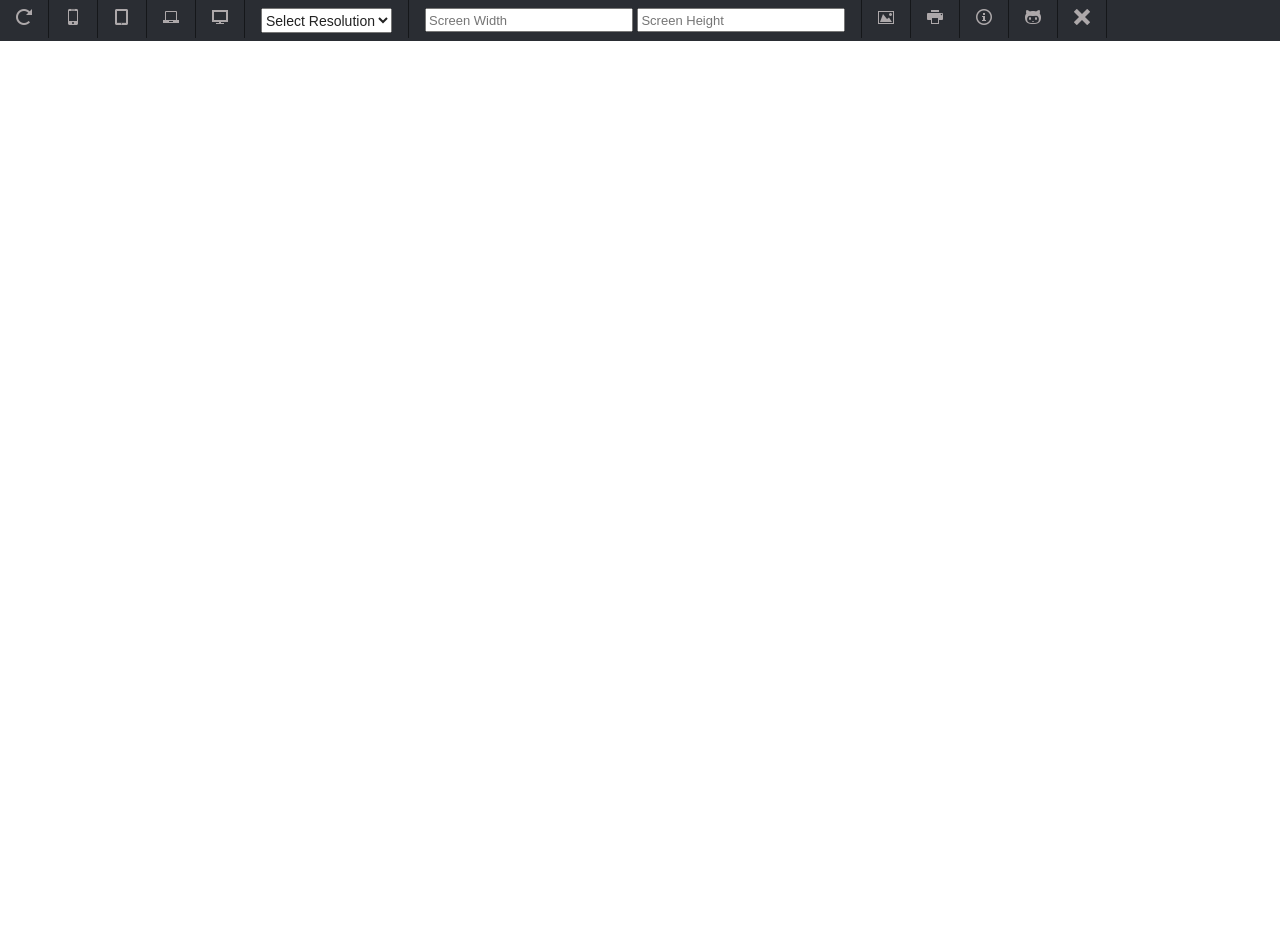
==== index.html @ b72a9e71 "Initial COmmit" ====
<!DOCTYPE html>
<!--[if lt IE 7]>      <html class="no-js lt-ie9 lt-ie8 lt-ie7"> <![endif]-->
<!--[if IE 7]>         <html class="no-js lt-ie9 lt-ie8"> <![endif]-->
<!--[if IE 8]>         <html class="no-js lt-ie9"> <![endif]-->
<!--[if gt IE 8]><!--> <html class="no-js"> <!--<![endif]-->
    <head>
        <meta charset="utf-8">
        <meta http-equiv="X-UA-Compatible" content="IE=edge">
        <title></title>
        <meta name="description" content="">
        <meta name="viewport" content="width=device-width, initial-scale=1">

        <!-- Place favicon.ico and apple-touch-icon.png in the root directory -->

        <link rel="stylesheet" href="css/main.css">

        <link rel="stylesheet/less" type="text/less" href="less/main.less" />

        <script src="scripts/vendor/less-1.6.3.min.js"></script>
        <script src="scripts/vendor/modernizr-2.6.2.min.js"></script>
    </head>
    <body>
        <!--[if lt IE 7]>
            <p class="browsehappy">You are using an <strong>outdated</strong> browser. Please <a href="http://browsehappy.com/">upgrade your browser</a> to improve your experience.</p>
        <![endif]-->



        <!--Viewport Ctrl-->
        <nav>

            <div class="ctrlBtn " id="resReset">
                <span class="ico-spinner5"></span>
            </div><!--Reset-->


            <div class="ctrlBtn " id="mobileRes">
                <span class="ico-mobile"></span>
            </div><!--Phone-->


            <div class="ctrlBtn " id="tabRes">
                <span class="ico-tablet"></span>
            </div><!--Tab-->


            <div class="ctrlBtn " id="laptopRes">
                <span class="ico-laptop"></span>
            </div><!--Laptop-->


            <div class="ctrlBtn " id="desktopRes">
                <span class="ico-screen"></span>
            </div><!--Desktop-->



            <div class="ctrlBtn ">
                <select>
                    <option>Select Resolution</option>

                </select>
            </div><!-- Select Res-->

             <div class="ctrlBtn ">
                <input type="text" placeholder="Screen Width"/>
                <input type="text" placeholder="Screen Height"/>
            </div><!--Customise Res-->



            <div class="ctrlBtn ">
                <span class="ico-image2"></span>
            </div><!--SnapShot-->



            <div class="ctrlBtn ">
                <span class="ico-print"></span>
            </div><!--Print-->



            <div class="ctrlBtn ">
                <span class="ico-info"></span>
            </div><!--Info-->



            <div class="ctrlBtn ">
                <span class="ico-github"></span>
            </div><!--Github-->



            <div class="ctrlBtn ">
                <span class="ico-close"></span>
            </div><!--Close-->




        </nav>



        <div id="prjContainer">
           <iframe id="content" name="content" frameborder="0" src="http://blog.k97.in/" style="background-color: rgb(255, 255, 255);"></iframe>

        </div><!--/prjContainer-->













         <script src="//ajax.googleapis.com/ajax/libs/jquery/1.10.2/jquery.min.js"></script>
        <script>window.jQuery || document.write('<script src="scripts/vendor/jquery-1.10.2.min.js"><\/script>')</script>
        <script src="scripts/plugins.js"></script>
        <script src="scripts/main.js"></script>

        <!-- Google Analytics: change UA-XXXXX-X to be your site's ID. -->
        <script>
            (function(b,o,i,l,e,r){b.GoogleAnalyticsObject=l;b[l]||(b[l]=
            function(){(b[l].q=b[l].q||[]).push(arguments)});b[l].l=+new Date;
            e=o.createElement(i);r=o.getElementsByTagName(i)[0];
            e.src='//www.google-analytics.com/analytics.js';
            r.parentNode.insertBefore(e,r)}(window,document,'script','ga'));
            ga('create','UA-XXXXX-X');ga('send','pageview');
        </script>
    </body>
</html>
---- css/main.css ----
/*! HTML5 Boilerplate v4.3.0 | MIT License | http://h5bp.com/ */

/*
 * What follows is the result of much research on cross-browser styling.
 * Credit left inline and big thanks to Nicolas Gallagher, Jonathan Neal,
 * Kroc Camen, and the H5BP dev community and team.
 */

/* ==========================================================================
   Base styles: opinionated defaults
   ========================================================================== */

html,
button,
input,
select,
textarea {
    color: #222;
    font-family: Calibri,Segoe UI,Tahoma,Open Sans,Roboto, Helvetica Neue, Sans;
}

html {
    font-size: 1em;
    line-height: 1.4;
}

/*
 * Remove text-shadow in selection highlight: h5bp.com/i
 * These selection rule sets have to be separate.
 * Customize the background color to match your design.
 */

::-moz-selection {
    background: #b3d4fc;
    text-shadow: none;
}

::selection {
    background: #b3d4fc;
    text-shadow: none;
}

/*
 * A better looking default horizontal rule
 */

hr {
    display: block;
    height: 1px;
    border: 0;
    border-top: 1px solid #ccc;
    margin: 1em 0;
    padding: 0;
}

/*
 * Remove the gap between images, videos, audio and canvas and the bottom of
 * their containers: h5bp.com/i/440
 */

audio,
canvas,
img,
video {
    vertical-align: middle;
}

/*
 * Remove default fieldset styles.
 */

fieldset {
    border: 0;
    margin: 0;
    padding: 0;
}

/*
 * Allow only vertical resizing of textareas.
 */

textarea {
    resize: vertical;
}

/* ==========================================================================
   Browse Happy prompt
   ========================================================================== */

.browsehappy {
    margin: 0.2em 0;
    background: #ccc;
    color: #000;
    padding: 0.2em 0;
}

/* ==========================================================================
   Author's custom styles
   ========================================================================== */

















/* ==========================================================================
   Helper classes
   ========================================================================== */

/*
 * Image replacement
 */

.ir {
    background-color: transparent;
    border: 0;
    overflow: hidden;
    /* IE 6/7 fallback */
    *text-indent: -9999px;
}

.ir:before {
    content: "";
    display: block;
    width: 0;
    height: 150%;
}

/*
 * Hide from both screenreaders and browsers: h5bp.com/u
 */

.hidden {
    display: none !important;
    visibility: hidden;
}

/*
 * Hide only visually, but have it available for screenreaders: h5bp.com/v
 */

.visuallyhidden {
    border: 0;
    clip: rect(0 0 0 0);
    height: 1px;
    margin: -1px;
    overflow: hidden;
    padding: 0;
    position: absolute;
    width: 1px;
}

/*
 * Extends the .visuallyhidden class to allow the element to be focusable
 * when navigated to via the keyboard: h5bp.com/p
 */

.visuallyhidden.focusable:active,
.visuallyhidden.focusable:focus {
    clip: auto;
    height: auto;
    margin: 0;
    overflow: visible;
    position: static;
    width: auto;
}

/*
 * Hide visually and from screenreaders, but maintain layout
 */

.invisible {
    visibility: hidden;
}

/*
 * Clearfix: contain floats
 *
 * For modern browsers
 * 1. The space content is one way to avoid an Opera bug when the
 *    `contenteditable` attribute is included anywhere else in the document.
 *    Otherwise it causes space to appear at the top and bottom of elements
 *    that receive the `clearfix` class.
 * 2. The use of `table` rather than `block` is only necessary if using
 *    `:before` to contain the top-margins of child elements.
 */

.clearfix:before,
.clearfix:after {
    content: " "; /* 1 */
    display: table; /* 2 */
}

.clearfix:after {
    clear: both;
}

/*
 * For IE 6/7 only
 * Include this rule to trigger hasLayout and contain floats.
 */

.clearfix {
    *zoom: 1;
}

/* ==========================================================================
   EXAMPLE Media Queries for Responsive Design.
   These examples override the primary ('mobile first') styles.
   Modify as content requires.
   ========================================================================== */

@media only screen and (min-width: 35em) {
    /* Style adjustments for viewports that meet the condition */
}

@media print,
       (-o-min-device-pixel-ratio: 5/4),
       (-webkit-min-device-pixel-ratio: 1.25),
       (min-resolution: 120dpi) {
    /* Style adjustments for high resolution devices */
}

/* ==========================================================================
   Print styles.
   Inlined to avoid required HTTP connection: h5bp.com/r
   ========================================================================== */

@media print {
    * {
        background: transparent !important;
        color: #000 !important; /* Black prints faster: h5bp.com/s */
        box-shadow: none !important;
        text-shadow: none !important;
    }

    a,
    a:visited {
        text-decoration: underline;
    }

    a[href]:after {
        content: " (" attr(href) ")";
    }

    abbr[title]:after {
        content: " (" attr(title) ")";
    }

    /*
     * Don't show links for images, or javascript/internal links
     */

    .ir a:after,
    a[href^="javascript:"]:after,
    a[href^="#"]:after {
        content: "";
    }

    pre,
    blockquote {
        border: 1px solid #999;
        page-break-inside: avoid;
    }

    thead {
        display: table-header-group; /* h5bp.com/t */
    }

    tr,
    img {
        page-break-inside: avoid;
    }

    img {
        max-width: 100% !important;
    }

    @page {
        margin: 0.5cm;
    }

    p,
    h2,
    h3 {
        orphans: 3;
        widows: 3;
    }

    h2,
    h3 {
        page-break-after: avoid;
    }
}
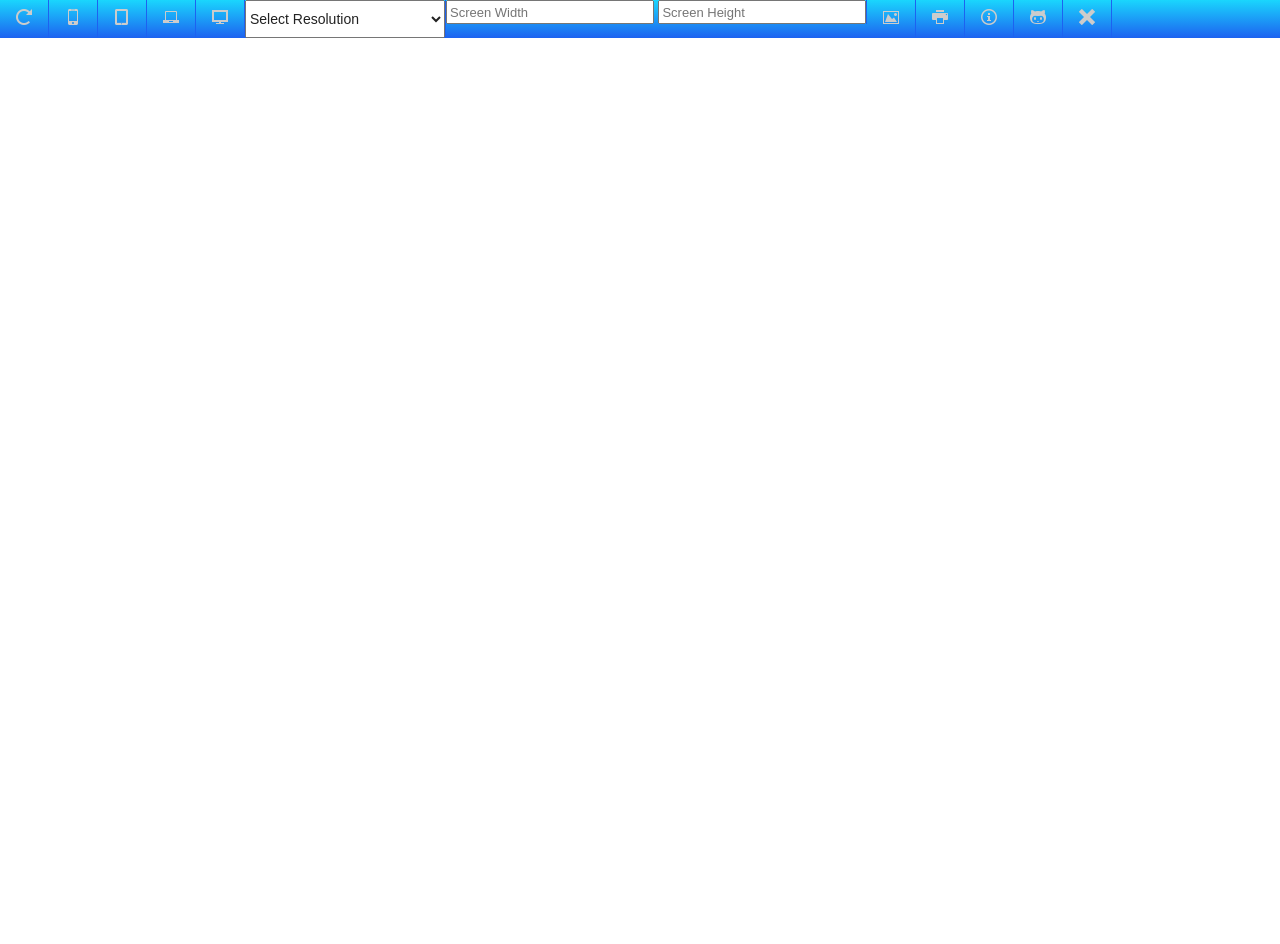
==== commit 8e860203: "Screen Res. JSON addition" ====
--- a/index.html
+++ b/index.html
@@ -55,11 +55,12 @@
 
 
 
-            <div class="ctrlBtn ">
-                <select>
-                    <option>Select Resolution</option>
-
-                </select>
+            <div class="ctrlBtn selectResPar">
+                <p class="selectRes">
+                    <select>
+                        <option>Select Resolution</option>
+                    </select>
+                </p>
             </div><!-- Select Res-->
 
              <div class="ctrlBtn ">
@@ -105,9 +106,9 @@
 
 
         <div id="prjContainer">
-           <iframe id="content" name="content" frameborder="0" src="http://blog.k97.in/" style="background-color: rgb(255, 255, 255);"></iframe>
+           <iframe id="content" name="content" frameborder="0" src="" style="background-color: rgb(255, 255, 255);"></iframe>
 
-        </div><!--/prjContainer-->
+        </div><!--/prjContainerhttp://blog.k97.in/-->
 
 
 
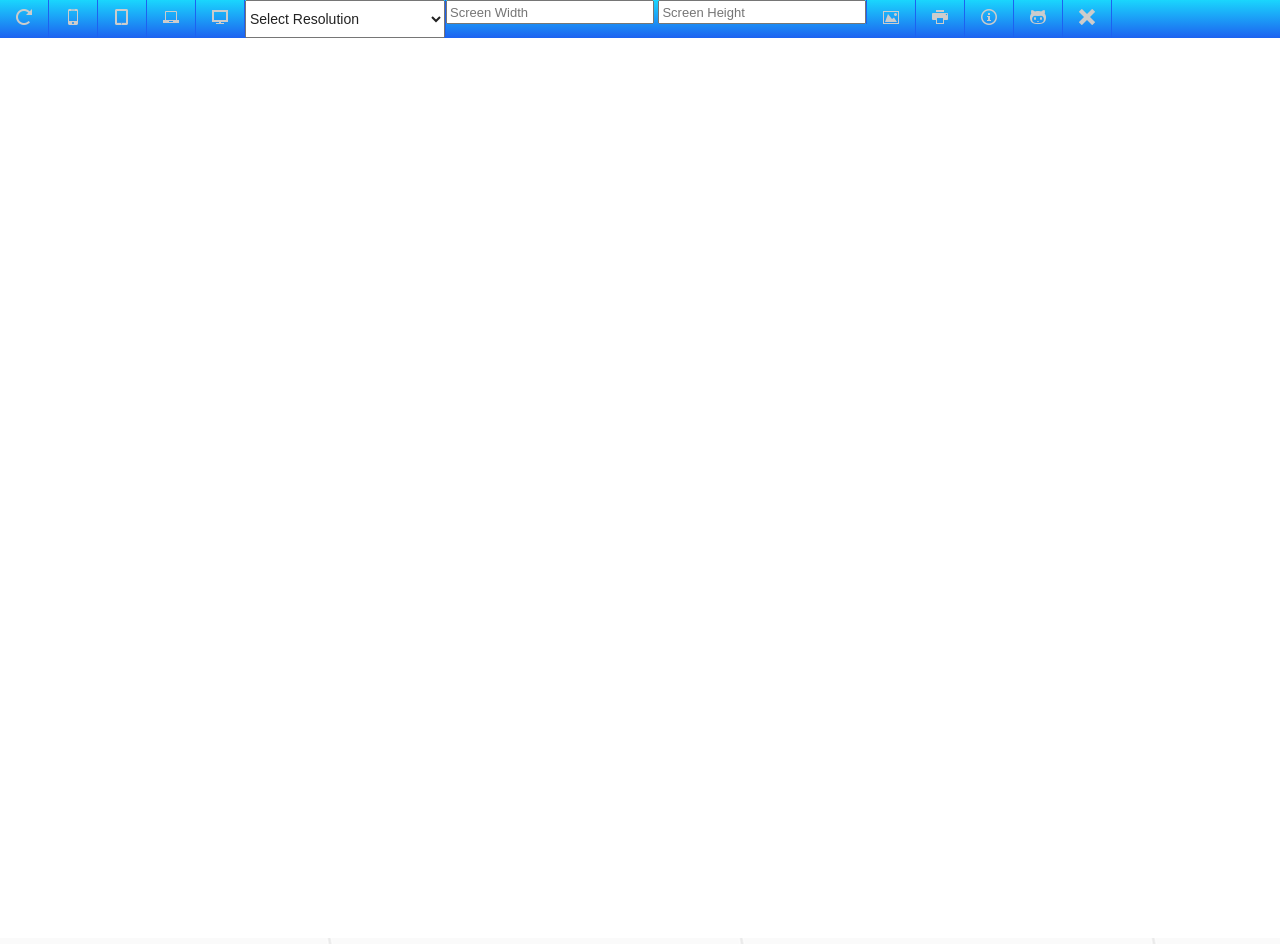
==== commit db0e6939: "JSON <select> completed" ====
--- a/index.html
+++ b/index.html
@@ -55,9 +55,9 @@
 
 
 
-            <div class="ctrlBtn selectResPar">
-                <p class="selectRes">
-                    <select>
+            <div class="ctrlBtn">
+                <p id="selectResWrapper">
+                    <select id="selectRes">
                         <option>Select Resolution</option>
                     </select>
                 </p>
@@ -106,9 +106,9 @@
 
 
         <div id="prjContainer">
-           <iframe id="content" name="content" frameborder="0" src="" style="background-color: rgb(255, 255, 255);"></iframe>
+           <iframe id="content" name="content" frameborder="0" src="http://blog.k97.in/" style="background-color: rgb(255, 255, 255);"></iframe>
 
-        </div><!--/prjContainerhttp://blog.k97.in/-->
+        </div><!--/prjContainer-->
 
 
 
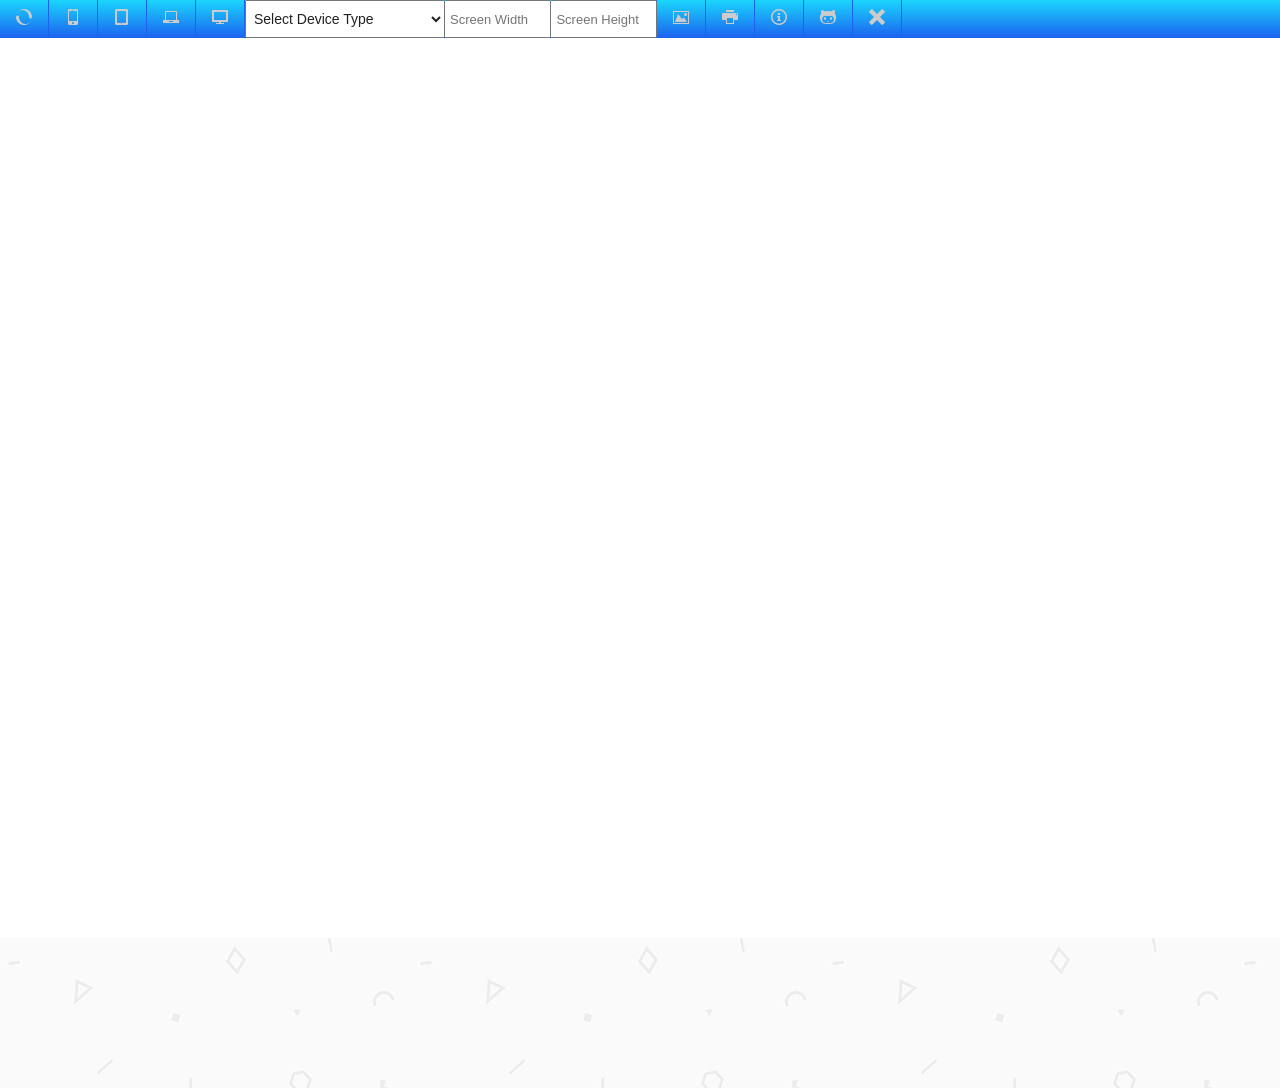
==== commit 19290d77: "Custom X-Width & Y-Height" ====
--- a/index.html
+++ b/index.html
@@ -30,7 +30,7 @@
         <nav>
 
             <div class="ctrlBtn " id="resReset">
-                <span class="ico-spinner5"></span>
+                <span class="ico-spinner4"></span>
             </div><!--Reset-->
 
 
@@ -58,14 +58,16 @@
             <div class="ctrlBtn">
                 <p id="selectResWrapper">
                     <select id="selectRes">
-                        <option>Select Resolution</option>
+                        <option>Select Device Type</option>
                     </select>
                 </p>
             </div><!-- Select Res-->
 
              <div class="ctrlBtn ">
-                <input type="text" placeholder="Screen Width"/>
-                <input type="text" placeholder="Screen Height"/>
+                <p id="inputVP">
+                    <input type="text" id="inputWidth" placeholder="Screen Width"/>
+                    <input type="text" id="inputHeight" placeholder="Screen Height"/>
+                </p>
             </div><!--Customise Res-->
 
 
@@ -109,6 +111,8 @@
            <iframe id="content" name="content" frameborder="0" src="http://blog.k97.in/" style="background-color: rgb(255, 255, 255);"></iframe>
 
         </div><!--/prjContainer-->
+        <canvas>
+        </canvas>
 
 
 
@@ -121,11 +125,13 @@
 
 
 
+        <script src="//ajax.googleapis.com/ajax/libs/jquery/1.10.2/jquery.min.js"></script>
+        <script>window.jQuery || document.write('<script src="scripts/vendor/jquery-1.10.2.min.js"><\/script>')</script>
+         <script src="scripts/plugins.js"></script>
+        <script src="scripts/main.js"></script>
 
-         <script src="//ajax.googleapis.com/ajax/libs/jquery/1.10.2/jquery.min.js"></script>
-        <script>window.jQuery || document.write('<script src="scripts/vendor/jquery-1.10.2.min.js"><\/script>')</script>
-        <script src="scripts/plugins.js"></script>
-        <script src="scripts/main.js"></script>
+
+
 
         <!-- Google Analytics: change UA-XXXXX-X to be your site's ID. -->
         <script>
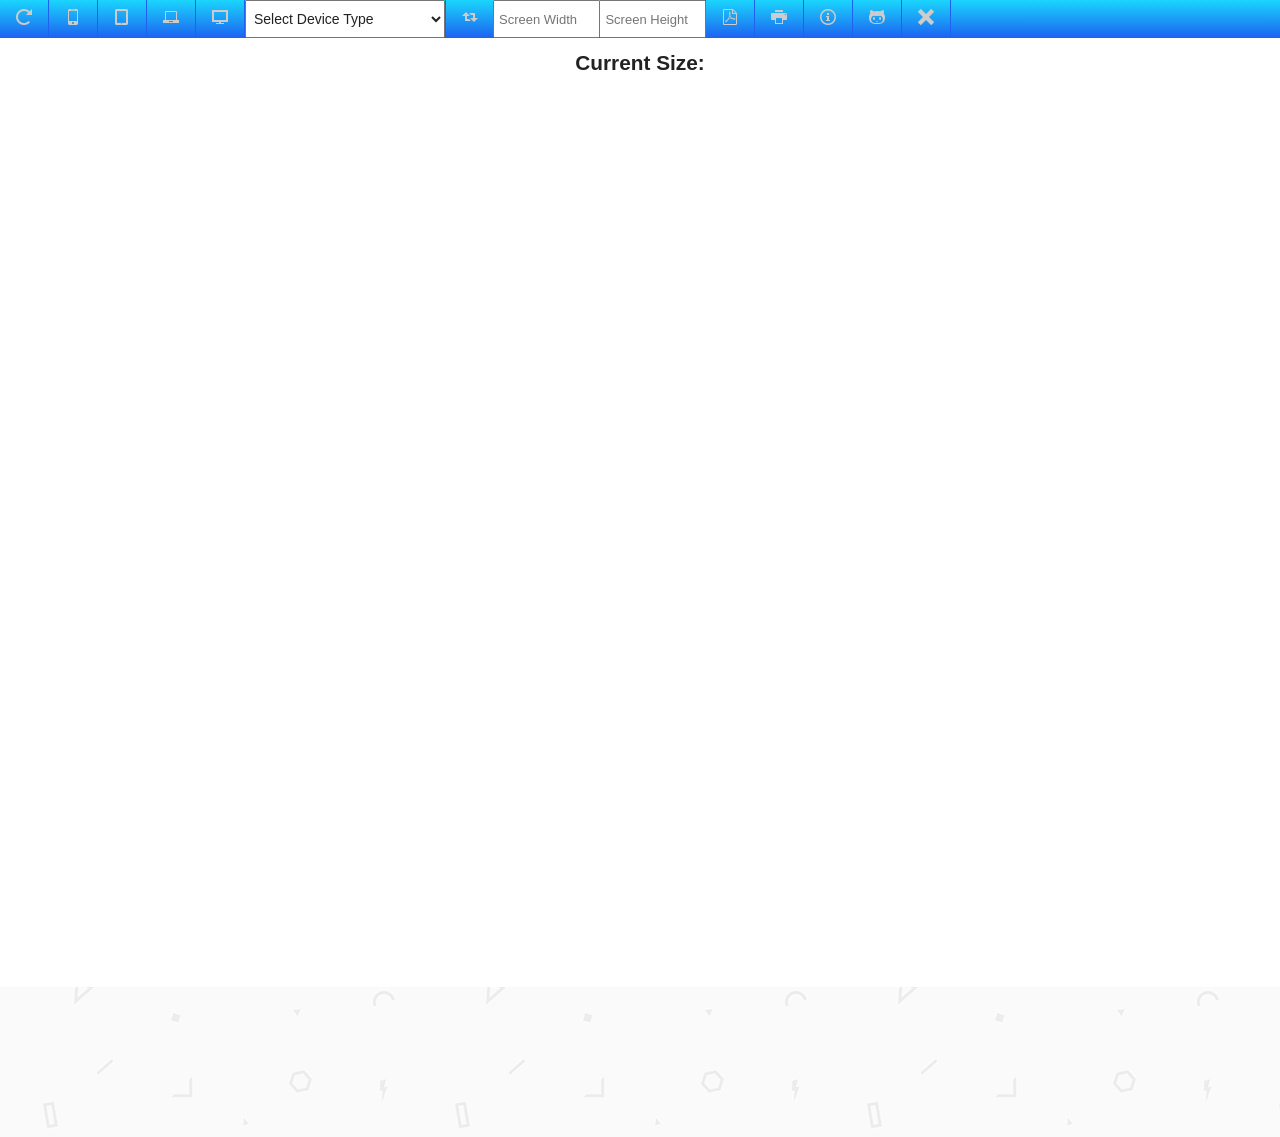
==== commit baa70701: "Icon changes & Screen size info display" ====
--- a/index.html
+++ b/index.html
@@ -29,33 +29,33 @@
         <!--Viewport Ctrl-->
         <nav>
 
-            <div class="ctrlBtn " id="resReset">
-                <span class="ico-spinner4"></span>
+            <div class="ctrlBtn " id="resReset" title="Reset Viewport">
+                <span class="ico-spinner5"></span>
             </div><!--Reset-->
 
 
-            <div class="ctrlBtn " id="mobileRes">
+            <div class="ctrlBtn " id="mobileRes" title="Std. Mobile Viewport">
                 <span class="ico-mobile"></span>
             </div><!--Phone-->
 
 
-            <div class="ctrlBtn " id="tabRes">
+            <div class="ctrlBtn " id="tabRes" title="Std. Tablet Viewport">
                 <span class="ico-tablet"></span>
             </div><!--Tab-->
 
 
-            <div class="ctrlBtn " id="laptopRes">
+            <div class="ctrlBtn " id="laptopRes" title="Std. Laptop Viewport">
                 <span class="ico-laptop"></span>
             </div><!--Laptop-->
 
 
-            <div class="ctrlBtn " id="desktopRes">
+            <div class="ctrlBtn " id="desktopRes" title="Std. Desktop Viewport">
                 <span class="ico-screen"></span>
             </div><!--Desktop-->
 
 
 
-            <div class="ctrlBtn">
+            <div class="ctrlBtn" title="Select Device Type for different Viewport">
                 <p id="selectResWrapper">
                     <select id="selectRes">
                         <option>Select Device Type</option>
@@ -63,7 +63,11 @@
                 </p>
             </div><!-- Select Res-->
 
-             <div class="ctrlBtn ">
+            <div class="ctrlBtn " id="toggleSelect" title="Toggle Viewport">
+                <span class="ico-loop2"></span>
+            </div><!--SnapShot-->
+
+             <div class="ctrlBtn " title="Enter Custom Value">
                 <p id="inputVP">
                     <input type="text" id="inputWidth" placeholder="Screen Width"/>
                     <input type="text" id="inputHeight" placeholder="Screen Height"/>
@@ -72,13 +76,13 @@
 
 
 
-            <div class="ctrlBtn ">
-                <span class="ico-image2"></span>
+            <div class="ctrlBtn " title="Download Viewport as PDF">
+                <span class="ico-file-pdf"></span>
             </div><!--SnapShot-->
 
 
 
-            <div class="ctrlBtn ">
+            <div class="ctrlBtn " title="Print Viewport">
                 <span class="ico-print"></span>
             </div><!--Print-->
 
@@ -105,7 +109,7 @@
 
         </nav>
 
-
+        <h1 id="printHeader">Current Size: </h1>
 
         <div id="prjContainer">
            <iframe id="content" name="content" frameborder="0" src="http://blog.k97.in/" style="background-color: rgb(255, 255, 255);"></iframe>
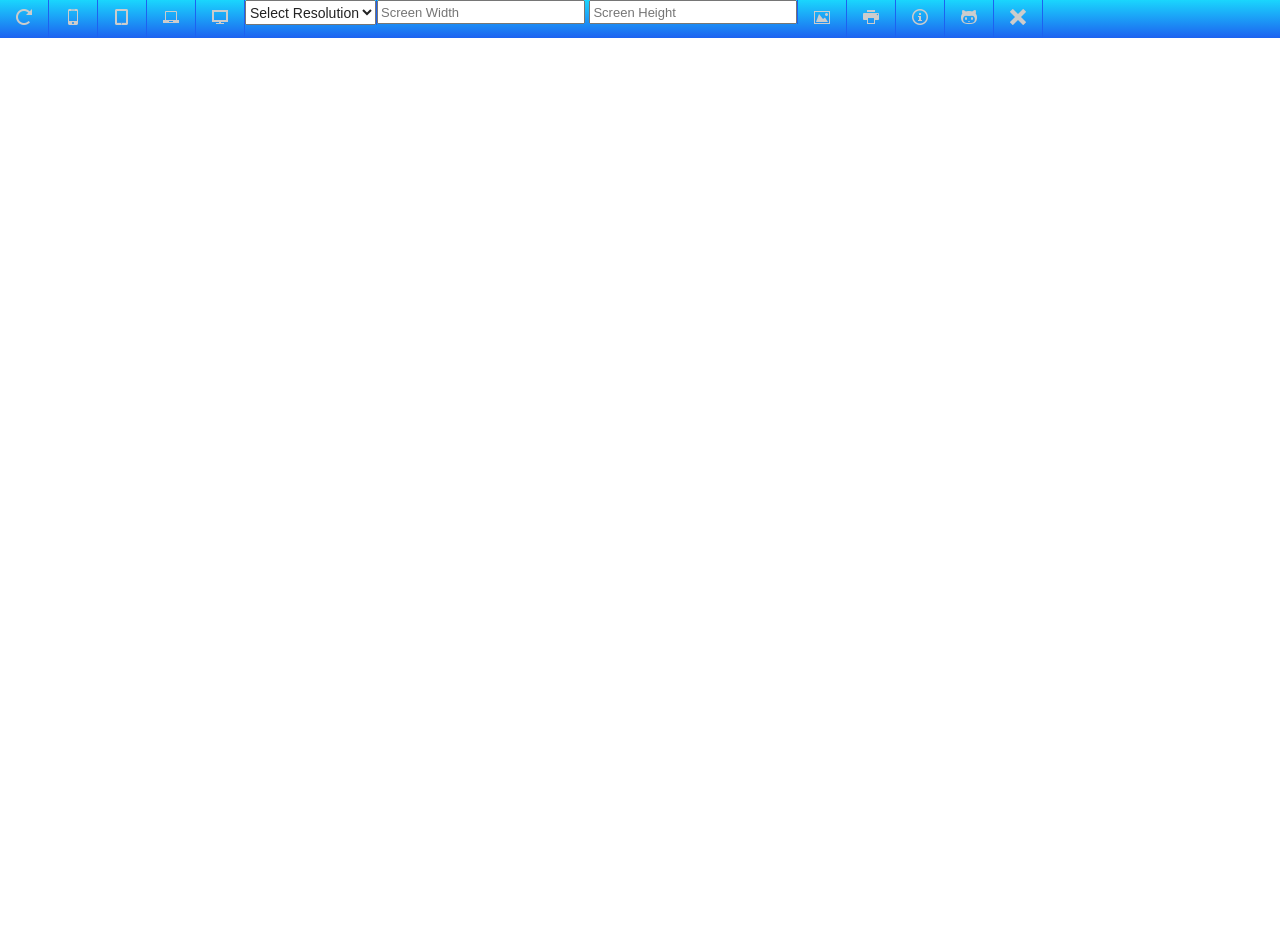
==== commit c59388bf: "done changes for different types of device Written media query. Yet to write neatly and have to hide" ====
--- a/index.html
+++ b/index.html
@@ -29,60 +29,53 @@
         <!--Viewport Ctrl-->
         <nav>
 
-            <div class="ctrlBtn " id="resReset" title="Reset Viewport">
+            <div class="ctrlBtn " id="resReset">
                 <span class="ico-spinner5"></span>
             </div><!--Reset-->
 
 
-            <div class="ctrlBtn " id="mobileRes" title="Std. Mobile Viewport">
+            <div class="ctrlBtn " id="mobileRes">
                 <span class="ico-mobile"></span>
             </div><!--Phone-->
 
 
-            <div class="ctrlBtn " id="tabRes" title="Std. Tablet Viewport">
+            <div class="ctrlBtn " id="tabRes">
                 <span class="ico-tablet"></span>
             </div><!--Tab-->
 
 
-            <div class="ctrlBtn " id="laptopRes" title="Std. Laptop Viewport">
+            <div class="ctrlBtn " id="laptopRes">
                 <span class="ico-laptop"></span>
             </div><!--Laptop-->
 
 
-            <div class="ctrlBtn " id="desktopRes" title="Std. Desktop Viewport">
+            <div class="ctrlBtn " id="desktopRes">
                 <span class="ico-screen"></span>
             </div><!--Desktop-->
 
 
 
-            <div class="ctrlBtn" title="Select Device Type for different Viewport">
-                <p id="selectResWrapper">
-                    <select id="selectRes">
-                        <option>Select Device Type</option>
-                    </select>
-                </p>
+            <div class="ctrlBtn ">
+                <select>
+                    <option>Select Resolution</option>
+
+                </select>
             </div><!-- Select Res-->
 
-            <div class="ctrlBtn " id="toggleSelect" title="Toggle Viewport">
-                <span class="ico-loop2"></span>
-            </div><!--SnapShot-->
-
-             <div class="ctrlBtn " title="Enter Custom Value">
-                <p id="inputVP">
-                    <input type="text" id="inputWidth" placeholder="Screen Width"/>
-                    <input type="text" id="inputHeight" placeholder="Screen Height"/>
-                </p>
+             <div id='custom_size' class="ctrlBtn ">
+                <input type="text" placeholder="Screen Width"/>
+                <input type="text" placeholder="Screen Height"/>
             </div><!--Customise Res-->
 
 
 
-            <div class="ctrlBtn " title="Download Viewport as PDF">
-                <span class="ico-file-pdf"></span>
+            <div class="ctrlBtn ">
+                <span class="ico-image2"></span>
             </div><!--SnapShot-->
 
 
 
-            <div class="ctrlBtn " title="Print Viewport">
+            <div id='ico_print' class="ctrlBtn">
                 <span class="ico-print"></span>
             </div><!--Print-->
 
@@ -109,14 +102,12 @@
 
         </nav>
 
-        <h1 id="printHeader">Current Size: </h1>
+
 
         <div id="prjContainer">
            <iframe id="content" name="content" frameborder="0" src="http://blog.k97.in/" style="background-color: rgb(255, 255, 255);"></iframe>
 
         </div><!--/prjContainer-->
-        <canvas>
-        </canvas>
 
 
 
@@ -129,13 +120,11 @@
 
 
 
-        <script src="//ajax.googleapis.com/ajax/libs/jquery/1.10.2/jquery.min.js"></script>
+
+         <script src="//ajax.googleapis.com/ajax/libs/jquery/1.10.2/jquery.min.js"></script>
         <script>window.jQuery || document.write('<script src="scripts/vendor/jquery-1.10.2.min.js"><\/script>')</script>
-         <script src="scripts/plugins.js"></script>
+        <script src="scripts/plugins.js"></script>
         <script src="scripts/main.js"></script>
-
-
-
 
         <!-- Google Analytics: change UA-XXXXX-X to be your site's ID. -->
         <script>
